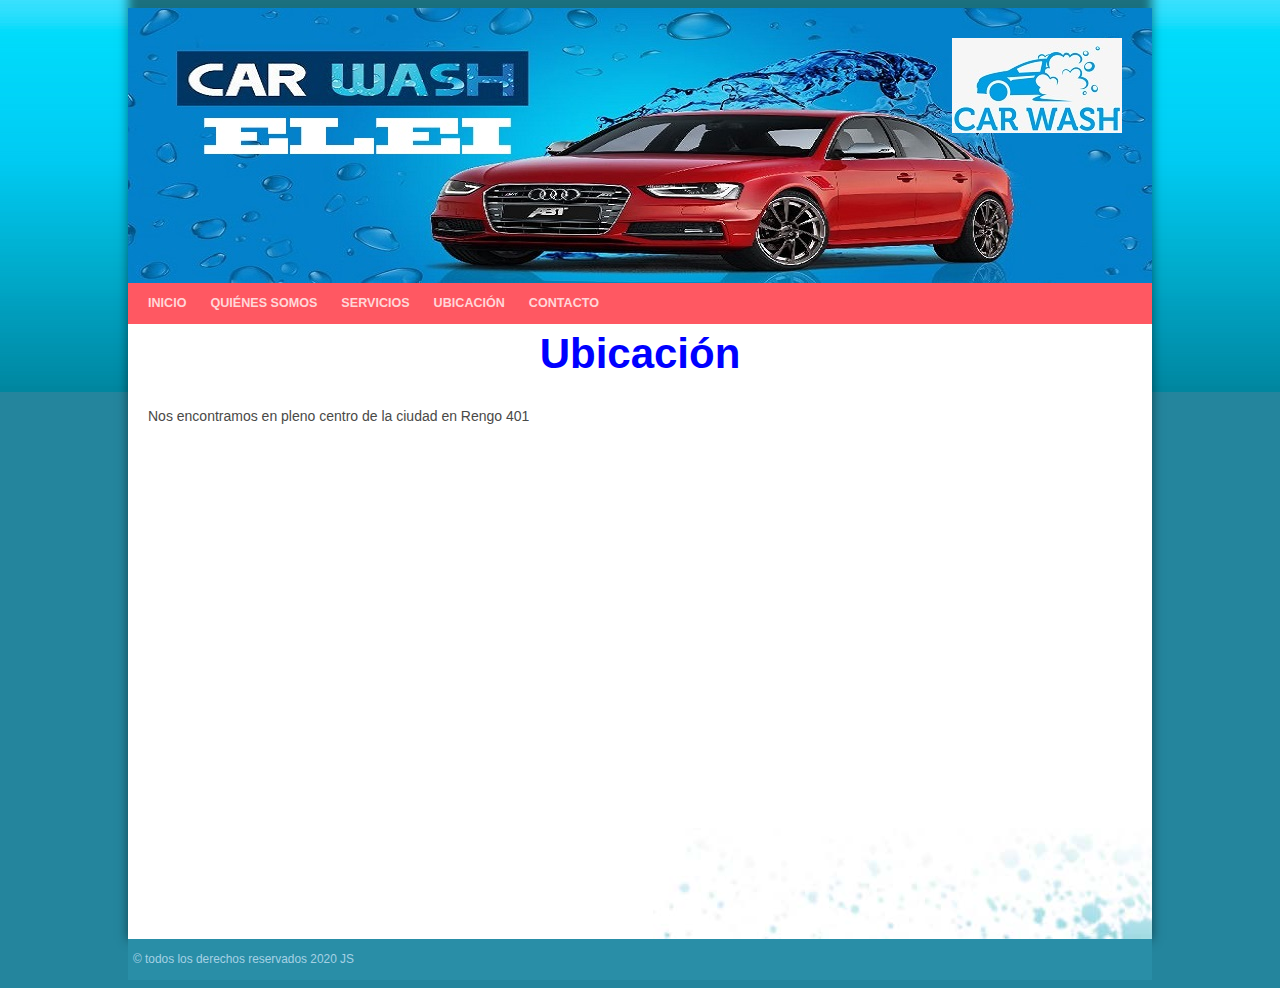
==== ubicacion.html @ 4f58be6d "Avance" ====
<!DOCTYPE HTML>
<html>

<head>
    <meta http-equiv="Content-Type" content="text/html; charset=UTF-8">
    <meta name="viewport" content="width=device-width, maximum-scale=1.0, minumum-scale=1.0, initial-scale=1.0" />
    <title>Car Wash Elei - Ubicación</title>
    <link rel="stylesheet" href="css/style.css">
    <link rel="stylesheet" href="css/style_lg.css">
    <link rel="stylesheet" type="text/css" media="only screen and (min-width:50px) and (max-width:500px)" href="css/style.sm.css" />
    <link rel="stylesheet" type="text/css" media="only screen and (min-width:501px) and (max-width:800px)" href="css/style_md.css" />

</head>

<body>
    <div class="contenedor_ppal">
        <header>
            <a class="logo" href="#"></a>
        </header>

        <article>
            <h1>Ubicación</h1>
            <img class="imgdescripcion" src="" alt="">
            <p>Nos encontramos en pleno centro de la ciudad en Rengo 401</p>
        </article>
        <div class="contenedor_desc">
            <iframe src="https://www.google.com/maps/embed?pb=!1m18!1m12!1m3!1d3166.6650987593557!2d-72.35296474806215!3d-37.46862849199203!2m3!1f0!2f0!3f0!3m2!1i1024!2i768!4f13.1!3m3!1m2!1s0x966bdd47c0a64043%3A0x7f4235eca2cb2978!2zUmVuZ28gNDAxLTQ5OSwgTG9zIEFuZ2VsZXMsIExvcyDDgW5nZWxlcywgQsOtbyBCw61v!5e0!3m2!1ses-419!2scl!4v1605110295445!5m2!1ses-419!2scl"
                width="600" height="450" frameborder="0" style="border:0;" allowfullscreen="" aria-hidden="false" tabindex="0"></iframe>
            <div class="limpiar"></div>
        </div>

        <nav>
            <a href="index.html">Inicio</a>
            <a href="quienes somos.html">Quiénes Somos</a>
            <a href="servicios.html">Servicios</a>
            <a href="ubicacion.html">Ubicación</a>
            <a href="contacto.html">Contacto</a>
        </nav>

        <footer>
            &copy; todos los derechos reservados 2020 JS
        </footer>
    </div>
</body>

</html>
---- css/style.css ----
body {
    color: #494947;
    line-height: 1.5em;
    font-family: Arial, Helvetica, sans-serif;
    font-size: 14px;
    background: #24859d url(../images/fondo_degradado.jpg) repeat-x 8px 0px;
}

.contenedor_ppal {
    max-width: 1024px;
    margin: 0px auto;
    position: relative;
    background-color: #fff;
    -webkit-box-shadow: 0 -40px 10px 0 rgba(0, 0, 0, 0.5);
    -moz-box-shadow: 0 -40px 10px 0 rgba(0, 0, 0, 0.5);
    box-shadow: 0 -40px 10px 0 rgba(0, 0, 0, 0.5);
}

h1 {
    text-align: center;
    font-size: 3em;
    font-weight: 2em;
    color: blue;
    margin: 0 0 .5em 0;
}

h3 {
    font-size: 1.2em;
    font-weight: .5em;
    margin: 0 0 .1em 0;
}

p {
    margin: 0 0 .75em 0;
}

a {
    color: #009aff;
}

a:hover {
    color: #48be96;
    ;
}

footer {
    font-size: .85em;
    color: #a6d1e4;
    background-color: #298ea7;
    padding: 10px 10px 10px 5px;
}

.contenedor_desc {
    background: #fff url(../images/gota_agua.jpg) no-repeat right bottom;
}

a.vmas {
    text-decoration: none;
    text-transform: uppercase;
    font-size: 0.9em;
    margin: .5em 0 0 0;
    padding: 0 12px 0 0;
    background: url(../images/desc_flecha.png) no-repeat right 0px;
}

.desc_c h3 {
    font-size: 1.1em;
    margin: 0;
}

.desc_c p {
    line-height: 1.2em;
    font-size: 0.9em;
    margin-bottom: .5em;
}

.desc_c {
    background: no-repeat;
}

.desc_m h3 {
    font-size: 1.5em;
    text-align: center;
    margin: 0;
}

.desc_m p {
    line-height: 1.2em;
    font-size: 0.9em;
    margin-bottom: .5em;
}

.desc_m {
    background: no-repeat;
    border: solid 1px black;
}

.desc_m.uno {
    background-color: coral;
}

.desc_c.uno {
    background-image: url(../images/desc_corta_1.jpg);
}

.desc_c.dos {
    background-image: url(../images/desc_corta_2.jpg);
}

.desc_c.tres {
    background-image: url(../images/desc_corta_3.jpg);
}

.desc_c.cuatro {
    background-image: url(../images/desc_corta_4.jpg);
}

.desc_c.hidro {
    background-image: url(../images/hidro.jpg);
}

header a.logo {
    display: block;
    position: absolute;
    background-position: 0px 0px;
    background-repeat: no-repeat;
}

nav {
    width: 100%;
    display: block;
    position: absolute;
    background-color: #ff5862;
}

nav a {
    text-decoration: none;
    color: #ffd6d8;
    text-transform: uppercase;
    display: inline-block;
    font-weight: bold;
    font-size: .9em;
}

nav a:hover {
    color: #fff;
}

.limpiar {
    clear: both;
    line-height: 1px;
}

.descripcion_up,
.descripcion_low {
    float: left;
    width: 100%;
}

.descripcion_up {
    padding-bottom: 15px;
}

.contacto {
    font-size: 1.1em;
    font-weight: bold;
}
---- css/style_lg.css ----
header {
    height: 275px;
    background: url(../images/banner_grande.jpg) no-repeat 0px;
}

header a.logo {
    width: 170px;
    height: 170px;
    top: 30px;
    right: 30px;
    background: url(../images/logo_grande.png) no-repeat;
}

article {
    padding: 60px 20px 10px 20px;
}

.contenedor_desc {
    padding: 0px 0px 35px 20px;
}

.contenedor_desc .desc_c {
    width: 50%;
    float: left;
    background-position: 0px 3px;
}

.contenedor_desc .desc_c .contenido {
    padding: 0px 30px 0px 70px;
}

.contenedor_desc .desc_m {
    width: 97%;
    float: left;
    background-position: 0px 3px;
}

.contenedor_desc .desc_m .contenido {
    padding: 0px 30px 0px 30px;
}

nav {
    top: 275px;
}

nav a {
    margin: 10px 0px 10px 20px;
}

@media screen and (max-width:1034px) {
    footer {}
}
---- css/style.sm.css ----
header {
    height: 75px;
    background: url(../images/banner_pequeno.jpg) no-repeat 0px;
}

header a.logo {
    width: 113px;
    height: 49px;
    top: 10px;
    left: 12px;
    background: url(../images/logo_pequeno.png) no-repeat;
}

article {
    padding: 20px 20px 10px 20px;
}

nav {
    position: static;
    padding: 10px 0px 10px 0px;
    background-image: url(../images/nav_onda.jpg);
    background-position: top;
    background-repeat: repeat-x;
}

nav a {
    color: #f5cadc;
    display: block;
    margin: 15px;
    padding: 9px;
    border: 1px solid #f5cadc;
    background: url(../images/movil_flecha_link.png) no-repeat right;
    border-radius: 12px;
    -moz-border-radius: 12px;
    -webkit-border-radius: 12px;
}

nav a:hover {
    color: #fff;
    background-color: rgb(255, 255, 255, 0.3);
}

.contenedor_desc {
    padding: 0px;
}

.contenedor_desc .desc_c {
    width: auto;
    float: none;
    padding-left: 10px 0px 0px 0px;
    background-position: 20px 13px;
    border-top: 2px dotted #24859d;
}

.contenedor_desc .desc_c .contenido {
    padding: 0px 20px 15px 90px;
}

descripcion_up {
    padding-bottom: 0px;
}
---- css/style_md.css ----
header {
    height: 130px;
    background: url(../images/banner_mediano.jpg) no-repeat 0px;
}

header a.logo {
    width: 140px;
    height: 70px;
    top: 10px;
    left: 12px;
    background: url(../images/logo_mediano.png) no-repeat;
}

article {
    padding: 30px 20px 10px 20px;
}

nav {
    position: static;
    padding: 10px 0px 10px 0px;
    background-image: url(../images/nav_onda.jpg);
    background-position: top;
    background-repeat: repeat-x;
}

nav a {
    color: #f5cadc;
    display: block;
    margin: 15px;
    padding: 9px;
    border: 1px solid #f5cadc;
    background: url(../images/movil_flecha_link.png) no-repeat right;
    border-radius: 12px;
    -moz-border-radius: 12px;
    -webkit-border-radius: 12px;
}

nav a:hover {
    color: #fff;
    background-color: rgb(255, 255, 255, 0.3);
}

.contenedor_desc {
    padding: 10px;
}

.contenedor_desc .desc_c {
    width: 50%;
    float: left;
    background-position: 0px 3px;
    border-top: 2px dotted #24859d;
}

.contenedor_desc .desc_c .contenido {
    padding: 0px 20px 15px 90px;
}

.descripcion_up {
    padding-bottom: 0px;
}
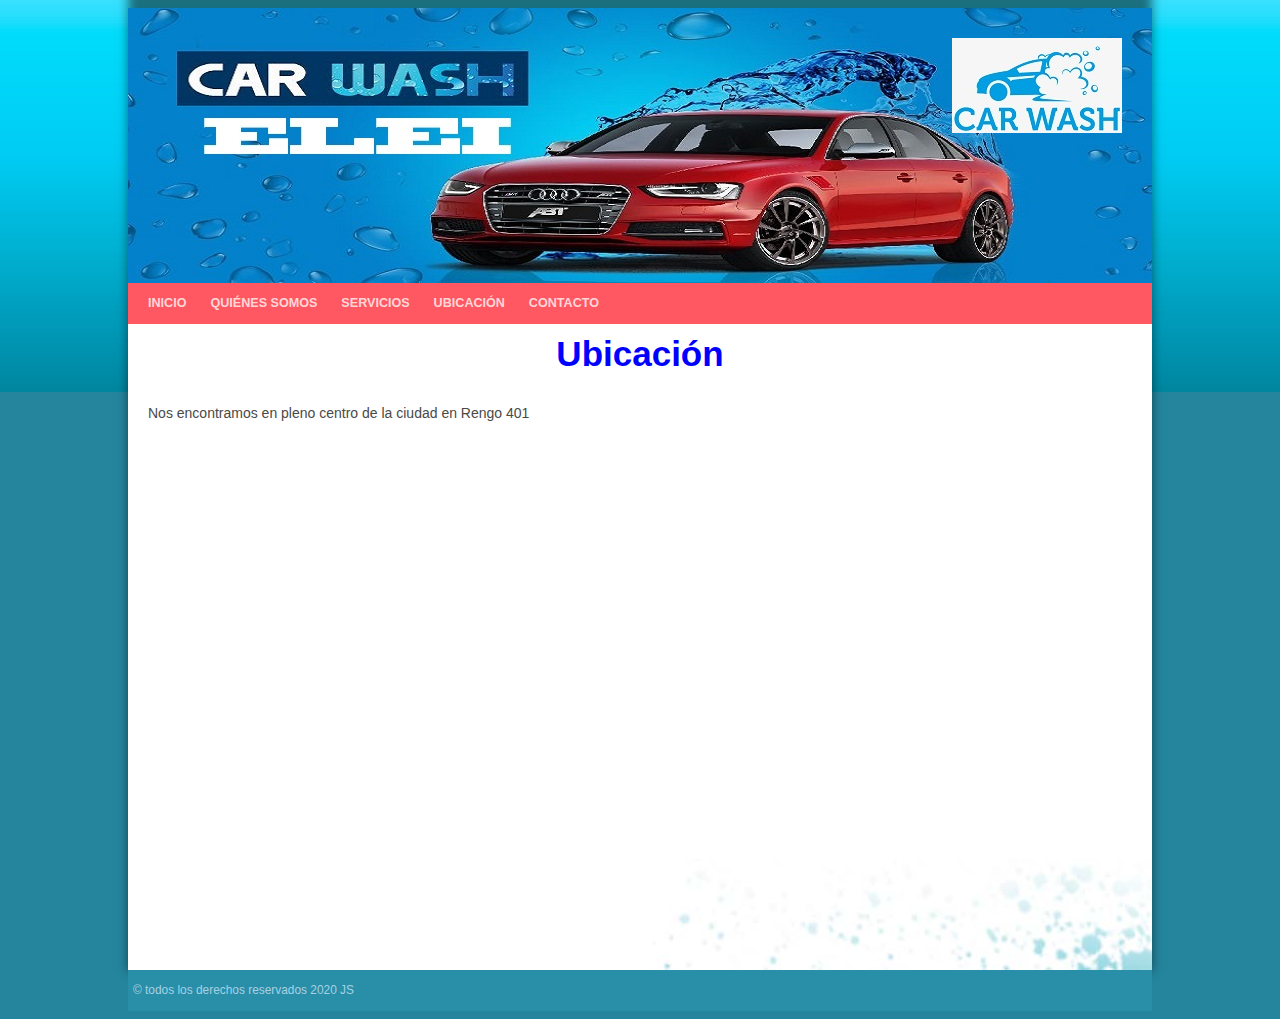
==== commit ae2b1a11: "lo mas que se pudo" ====
--- a/ubicacion.html
+++ b/ubicacion.html
@@ -23,8 +23,8 @@
             <img class="imgdescripcion" src="" alt="">
             <p>Nos encontramos en pleno centro de la ciudad en Rengo 401</p>
         </article>
-        <div class="contenedor_desc">
-            <iframe src="https://www.google.com/maps/embed?pb=!1m18!1m12!1m3!1d3166.6650987593557!2d-72.35296474806215!3d-37.46862849199203!2m3!1f0!2f0!3f0!3m2!1i1024!2i768!4f13.1!3m3!1m2!1s0x966bdd47c0a64043%3A0x7f4235eca2cb2978!2zUmVuZ28gNDAxLTQ5OSwgTG9zIEFuZ2VsZXMsIExvcyDDgW5nZWxlcywgQsOtbyBCw61v!5e0!3m2!1ses-419!2scl!4v1605110295445!5m2!1ses-419!2scl"
+        <div class="contenedor_mapa">
+            <iframe src="https://www.google.com/maps/embed?pb=!1m18!1m12!1m3!1d3166.7123761418834!2d-72.3543642850885!3d-37.46751242208175!2m3!1f0!2f0!3f0!3m2!1i1024!2i768!4f13.1!3m3!1m2!1s0x966bdd47c0a64043%3A0x62ad9fda48a5822d!2zUmVuZ28gNDAxLCBMb3MgQW5nZWxlcywgTG9zIMOBbmdlbGVzLCBCw61vIELDrW8!5e0!3m2!1ses-419!2scl!4v1605115092240!5m2!1ses-419!2scl"
                 width="600" height="450" frameborder="0" style="border:0;" allowfullscreen="" aria-hidden="false" tabindex="0"></iframe>
             <div class="limpiar"></div>
         </div>
--- a/css/style.css
+++ b/css/style.css
@@ -18,7 +18,7 @@
 
 h1 {
     text-align: center;
-    font-size: 3em;
+    font-size: 2.5em;
     font-weight: 2em;
     color: blue;
     margin: 0 0 .5em 0;
@@ -51,6 +51,11 @@
 }
 
 .contenedor_desc {
+    background: #fff url(../images/gota_agua.jpg) no-repeat right bottom;
+}
+
+.contenedor_mapa {
+    margin-left: 20px;
     background: #fff url(../images/gota_agua.jpg) no-repeat right bottom;
 }
 
@@ -93,10 +98,11 @@
 .desc_m {
     background: no-repeat;
     border: solid 1px black;
+    margin: 1px;
 }
 
 .desc_m.uno {
-    background-color: coral;
+    background-color: rgb(219, 190, 179);
 }
 
 .desc_c.uno {
--- a/css/style_lg.css
+++ b/css/style_lg.css
@@ -17,6 +17,14 @@
 
 .contenedor_desc {
     padding: 0px 0px 35px 20px;
+}
+
+.contenedor_contacto {
+    padding: 0px 0px 10px 200px;
+}
+
+.contenedor_mapa {
+    padding: 35px 0px 35px 200px;
 }
 
 .contenedor_desc .desc_c {
--- a/css/style.sm.css
+++ b/css/style.sm.css
@@ -7,7 +7,7 @@
     width: 113px;
     height: 49px;
     top: 10px;
-    left: 12px;
+    right: 12px;
     background: url(../images/logo_pequeno.png) no-repeat;
 }
 
--- a/css/style_md.css
+++ b/css/style_md.css
@@ -7,7 +7,7 @@
     width: 140px;
     height: 70px;
     top: 10px;
-    left: 12px;
+    right: 12px;
     background: url(../images/logo_mediano.png) no-repeat;
 }
 
@@ -44,6 +44,14 @@
     padding: 10px;
 }
 
+.contenedor_contacto {
+    padding: 0px 0px 10px 150px;
+}
+
+.contenedor_mapa {
+    padding: 15px 25px 15px 10px;
+}
+
 .contenedor_desc .desc_c {
     width: 50%;
     float: left;
